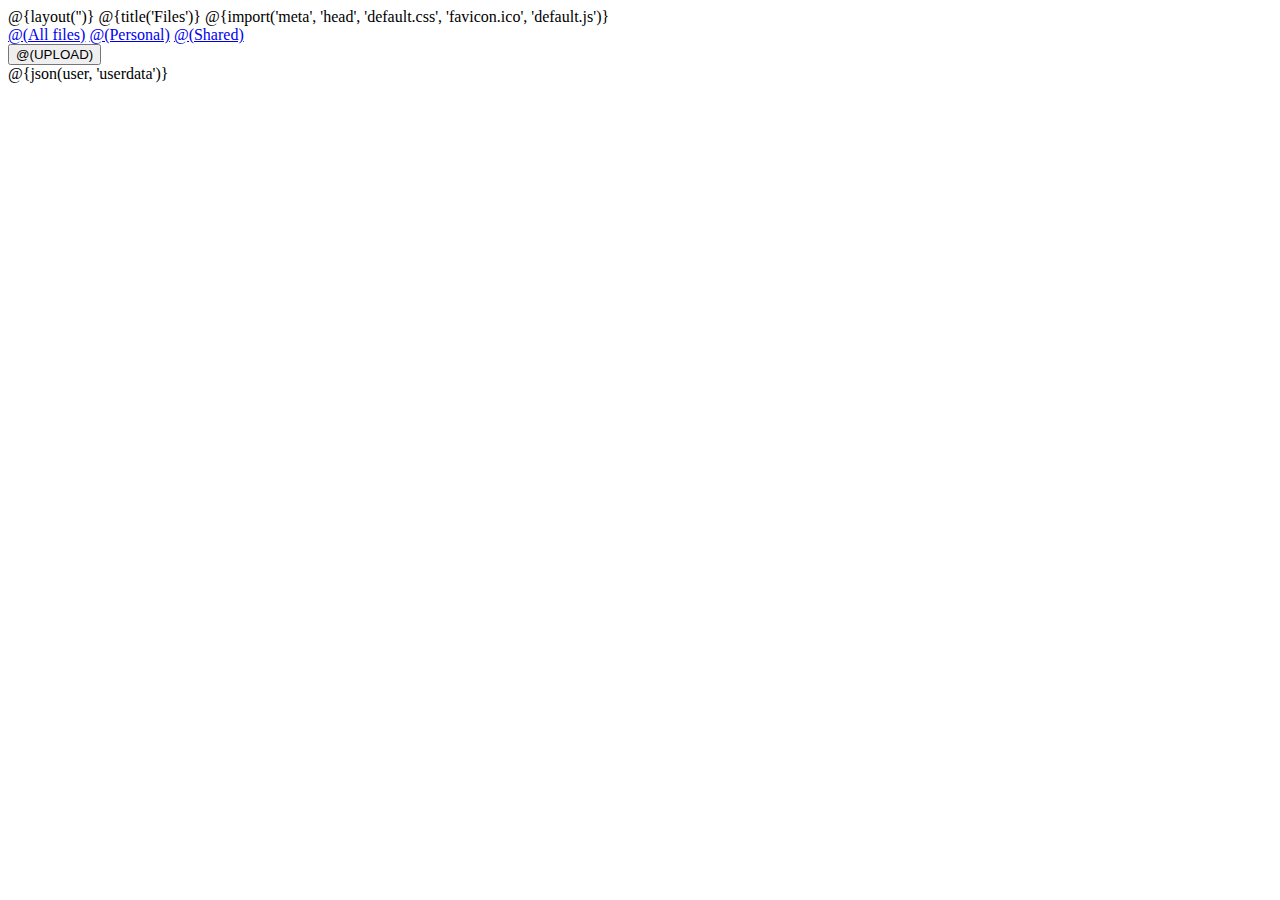
==== views/index.html @ ffe01ac0 "First commit." ====
@{layout('')}
@{title('Files')}

<!DOCTYPE html>
<html>
<head>
	<meta charset="utf-8" />
	<meta http-equiv="X-UA-Compatible" content="IE=11" />
	<meta name="format-detection" content="telephone=no" />
	<meta name="viewport" content="width=device-width, initial-scale=1" />
	<meta name="robots" content="all,follow" />
	<link href="//cdn.componentator.com/spa.min@15.css" rel="stylesheet" />
	<script src="//cdn.componentator.com/spa.min@15.js"></script>
	<script src="//cdn.totaljs.com/openplatform.min@3.js"></script>
	@{import('meta', 'head', 'default.css', 'favicon.ico', 'default.js')}
</head>
<body data-jc="exec">

	<div data-jc="LAZY autocomplete__null__height:200"></div>
	<div data-jc="LAZY suggestion__null__placeholder:@(Search ...)"></div>
	<div data-jc="LAZY confirm"></div>

	<div data-jc="loading"></div>
	<div data-jc="menu"></div>

	<div class="mainmenu scroller">
		<nav data-jc="selected__common.page">
			<a href="/" data-if="all" class="jR b"><span data-bind="tasks.stats.all__html:value__show:value"></span><i class="fa fa-folder"></i> @(All files)</a>
			<a href="/personal/" data-if="personal" class="jR"><span data-bind="tasks.stats.personal__html:value__show:value"></span><i class="fa fa-user"></i> @(Personal)</a>
			<a href="/shared/" data-if="shared" class="jR"><span data-bind="tasks.stats.received__html:value__show:value"></span><i class="fa fa-users"></i> @(Shared)</a>
		</nav>
	</div>

	<div class="body">

		<div class="search-container">
			<div class="search-button"><button data-jc="fileupload__null__exec:Main/upload;url:/api/upload/"><i class="fa fa-cloud-upload"></i>@(UPLOAD)</button></div>
			<div class="ui-search" data-jc="search__common.search__placeholder:@(Search files ...);exec:Main/search"></div>
		</div>
		<div class="operationmenu hidden" data-bind="common.selected__show:value && value.length__html div:value.length.pluralize(@('# selected', '# selected', '# selected', '# selected'))">
			<div class="exec" data-exec="Main/operations"></div>
		</div>

		<div class="scroller">
			<div class="scroller-padding">
				<div data-jc="filebrowser__files.current__pluralize:@(# files,# file,# files,# files);selected:Main/selected;exec:Main/detail;onrender:Main/render"></div>
			</div>
		</div>
	</div>

	<div data-jc="importer__common.form__if:file;url:/forms/file.html;cleaner:10"></div>
	<div data-jc="importer__common.form__if:detail;url:/forms/detail.html;cleaner:10"></div>
	<div data-jc="importer__common.form__if:move;url:/forms/move.html;cleaner:10"></div>

	@{json(user, 'userdata')}

	<script>

		var user = PARSE('#userdata');
		var common = {};
		var files = {};

		files.stats = {};
		common.page = '';

		ON('request', function(options) {
			if (options.url.indexOf('.') === -1)
				options.url = OPENPLATFORM.tokenizator(options.url);
		});

		ROUTE('/', ['meta', 'files'], function() {

			var page = 'all';

			if (common.page !== page)
				SETTER('filebrowser', 'current', '/');

			SET('files.current', files.db.slice(0));
			SET('common.page', page);
			OPENPLATFORM.loading(false);
		});

		ROUTE('/personal/', ['meta', 'files'], function() {

			var page = 'personal';

			if (common.page !== page)
				SETTER('filebrowser', 'current', '/');

			SET('files.current', files.db.findAll(FN('n => n.userid === user.id && !n.sharing.length')));
			SET('common.page', page);
			OPENPLATFORM.loading(false);
		});

		ROUTE('/shared/', ['meta', 'files'], function() {

			var page = 'shared';

			if (common.page !== page)
				SETTER('filebrowser', 'current', '/');

			SET('files.current', files.db.findAll(FN('n => n.userid === user.id && n.sharing.length')));
			SET('common.page', page);
			OPENPLATFORM.loading(false);
		});

		MIDDLEWARE('meta', function(next) {
			if (common.meta)
				return next();
			AJAX('GET /api/meta/', function(response) {
				common.meta = response.meta;
				common.users = response.users;
				next();
			});
		});

		MIDDLEWARE('files', function(next) {

			if (files.db)
				return next();

			OPENPLATFORM.loading(true);
			AJAX('GET /api/files/', function(response) {
				SET('files.db', response);
				EXEC('Main/prepare');
				next();
			})
		});

		PLUGIN('Main', function(exports) {

			exports.prepare = function() {

				files.stats.all = files.db.length;
				files.stats.personal = 0;
				files.stats.shared = 0;
				files.dirs = {};

				for (var i = 0; i < files.db.length; i++) {
					var file = files.db[i];
					if (file.userid === user.id)
						files.stats.personal++;
					else
						files.stats.shared++;

					file.owner = file.userid === user.id;
					var p = file.path ? file.path.replace(/\//g, '') : file.path;
					p && (files.dirs[p] = 1);
				}

				files.dirs = Object.keys(files.dirs);
				BIND('files.stats');
			};

			exports.upload = function(response, err) {

				if (err)
					return;

				files.db.push(response);
				EXEC('Main/prepare');
				SET('panelfile', CLONE(response), true);
				SET('common.form', 'file');
				REDIRECT();
			};

			exports.selected = function(arr) {
				SET('common.selected', arr);
			};

			exports.detail = function(item) {

				var sharing = [];
				var data = CLONE(item);

				data.sharing && data.sharing.forEach(function(item) {
					var name = item.substring(1);
					switch (item.substring(0, 1)) {
						case 'G':
							sharing.push({ typeid: 2, id: name, name: name });
							break;
						case 'R':
							sharing.push({ typeid: 3, id: name, name: name });
							break;
						default:
							var user = common.users.findItem('id', item);
							user && sharing.push({ typeid: 1, id: item, name: user.name });
							break;
					}
				});

				data.user = common.users.findItem('id', data.userid);
				data.sharing = sharing;
				SET('detailfile', data, true);
				SET('common.form', 'detail');
			};

			exports.operations = function(el) {
				SETTER('menu', 'show', 'center', el, [{ name: '@(Move files)', icon: 'copy', value: 'move' }, { name: '@(Remove)', icon: 'times-circle', value: 'remove' }], function(item) {

					if (item.value === 'move') {
						SET('movefiles.path', FIND('filebrowser').current.substring(1));
						SET('common.form', 'move');
						return;
					}

					SETTER('confirm', 'show', '@(Are you sure you want to remove selected items?)', ['"trash-o" @(Yes)', '@(Cancel)'], function(index) {
						if (index)
							return;
						OPENPLATFORM.loading(true);
						common.selected.wait(function(item, next, index) {
							OPENPLATFORM.progress((index / common.selected.length) * 100);
							files.db = files.db.remove('id', item);
							AJAX('DELETE /api/files/{0}/'.format(item), function() {
								setTimeout(next, 500);
							});
						}, function() {
							REDIRECT();
							OPENPLATFORM.progress(0);
							OPENPLATFORM.loading(false);
						});
					});
				});
			};

			exports.render = function(path) {
				SET('common.search', '');
			};

			exports.search = function(val) {
				SETTER('filebrowser', 'search', val);
			};
		});

		ON('location', function() {
			$('.mainmenu').rclass('mainmenu-visible');
		});

		OPENPLATFORM.on('menu', function() {
			$('.mainmenu').tclass('mainmenu-visible');
		});

		OPENPLATFORM.on('screenshot', function(body) {
			var data = {};
			data.data = body.data;
			data.filename = 'screenshot_' + body.app.linker + '_' + new Date().format('yyMMddHH') + '.jpg';
			AJAX('POST /api/upload/base64/', data, EXEC2('Main/upload'));
		});

		OPENPLATFORM.on('share', function(body) {
			console.log(body);
		});

		ON('request', function(options) {
			if (options.url.indexOf('/api/upload/') !== -1) {
				var path = FIND('filebrowser').current;
				options.url += '&path=' + encodeURIComponent(path.substring(1));
			}
		});

	</script>

</body>
</html>
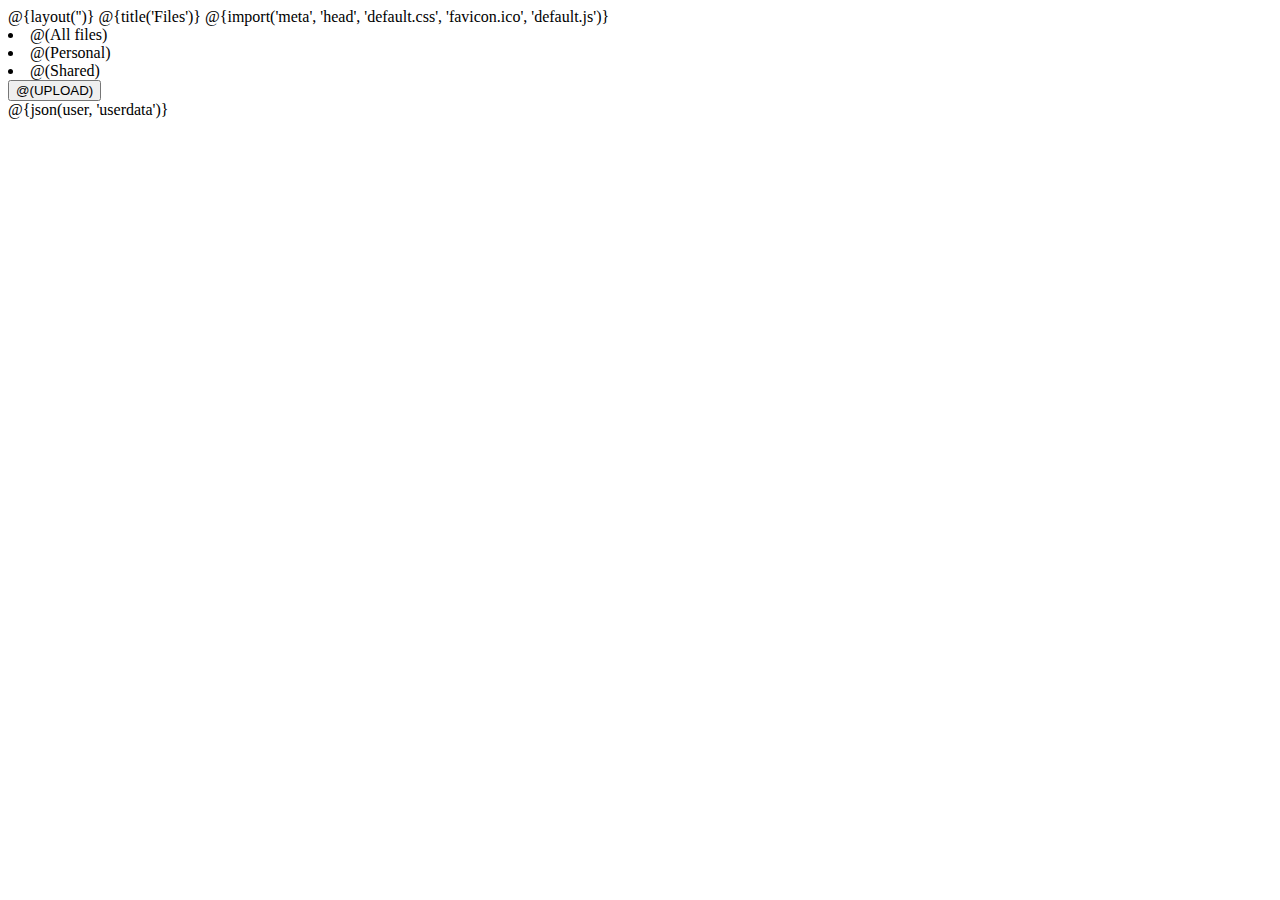
==== commit db7c9d38: "Removed links." ====
--- a/views/index.html
+++ b/views/index.html
@@ -24,10 +24,10 @@
 	<div data-jc="menu"></div>
 
 	<div class="mainmenu scroller">
-		<nav data-jc="selected__common.page">
-			<a href="/" data-if="all" class="jR b"><span data-bind="tasks.stats.all__html:value__show:value"></span><i class="fa fa-folder"></i> @(All files)</a>
-			<a href="/personal/" data-if="personal" class="jR"><span data-bind="tasks.stats.personal__html:value__show:value"></span><i class="fa fa-user"></i> @(Personal)</a>
-			<a href="/shared/" data-if="shared" class="jR"><span data-bind="tasks.stats.received__html:value__show:value"></span><i class="fa fa-users"></i> @(Shared)</a>
+		<nav data-jc="selected__common.page__selector:li">
+			<li data-jr="/" data-if="all" class="jR b"><span data-bind="files.stats.all__html:value__show:value"></span><i class="fa fa-folder"></i> @(All files)</li>
+			<li data-jr="/personal/" data-if="personal" class="jR"><span data-bind="files.stats.personal__html:value__show:value"></span><i class="fa fa-user"></i> @(Personal)</li>
+			<li data-jr="/shared/" data-if="shared" class="jR"><span data-bind="files.stats.shared__html:value__show:value"></span><i class="fa fa-users"></i> @(Shared)</li>
 		</nav>
 	</div>
 
@@ -138,9 +138,11 @@
 
 				for (var i = 0; i < files.db.length; i++) {
 					var file = files.db[i];
+
 					if (file.userid === user.id)
 						files.stats.personal++;
-					else
+
+					if (file.sharing && file.sharing.length)
 						files.stats.shared++;
 
 					file.owner = file.userid === user.id;
